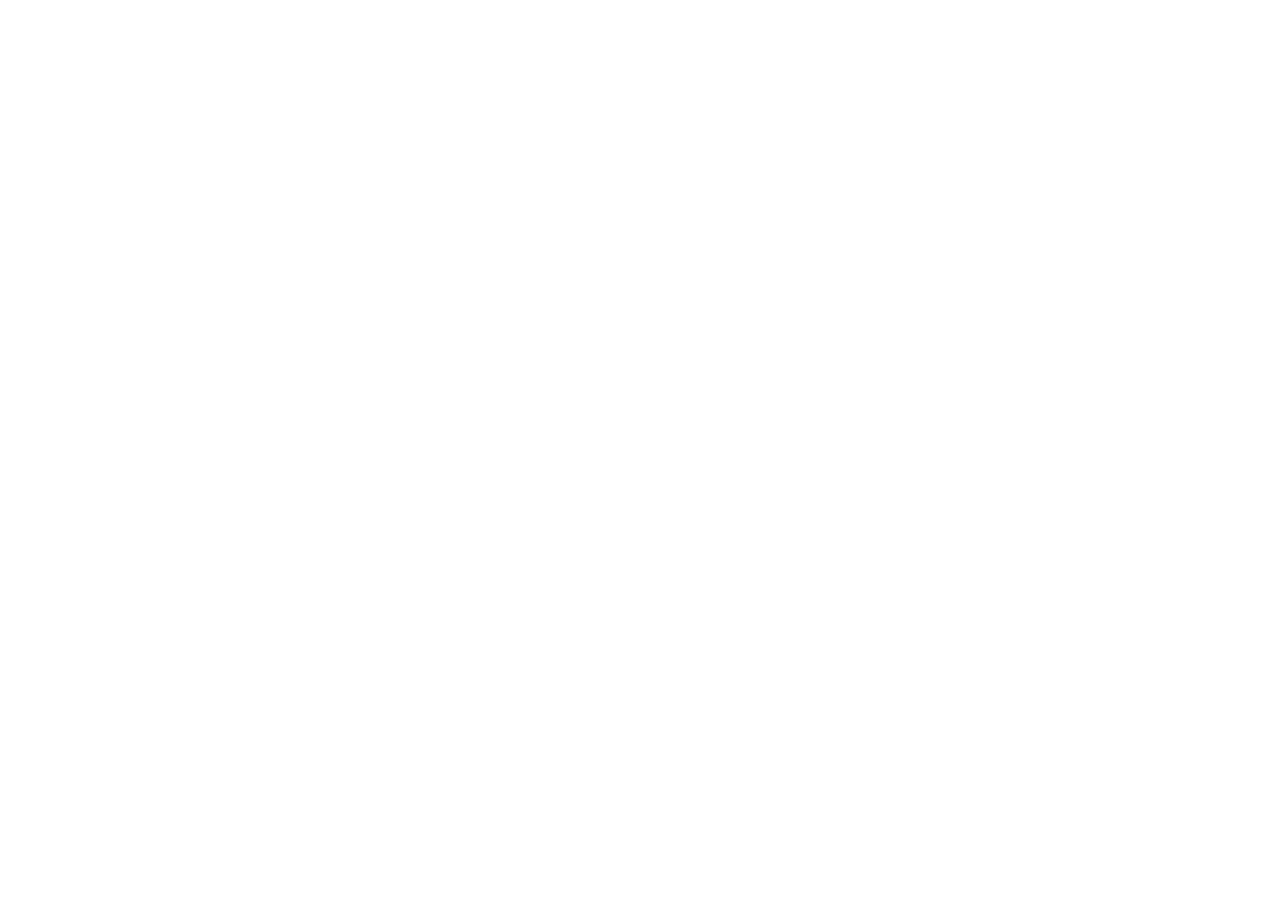
==== projects/project_test_js/index.html @ 8b737e3f "ff" ====
<!doctype html><html lang="en"><head><meta charset="utf-8"/><link rel="icon" href="/favicon.ico"/><meta name="viewport" content="width=device-width,initial-scale=1"/><meta name="theme-color" content="#000000"/><meta name="description" content="Web site created using create-react-app"/><link rel="apple-touch-icon" href="/logo192.png"/><link rel="manifest" href="/manifest.json"/><title>React App</title><script defer="defer" src="/static/js/main.9b6e6cbf.js"></script><link href="/static/css/main.0be42e84.css" rel="stylesheet"></head><body><noscript>You need to enable JavaScript to run this app.</noscript><div id="root"></div></body></html>
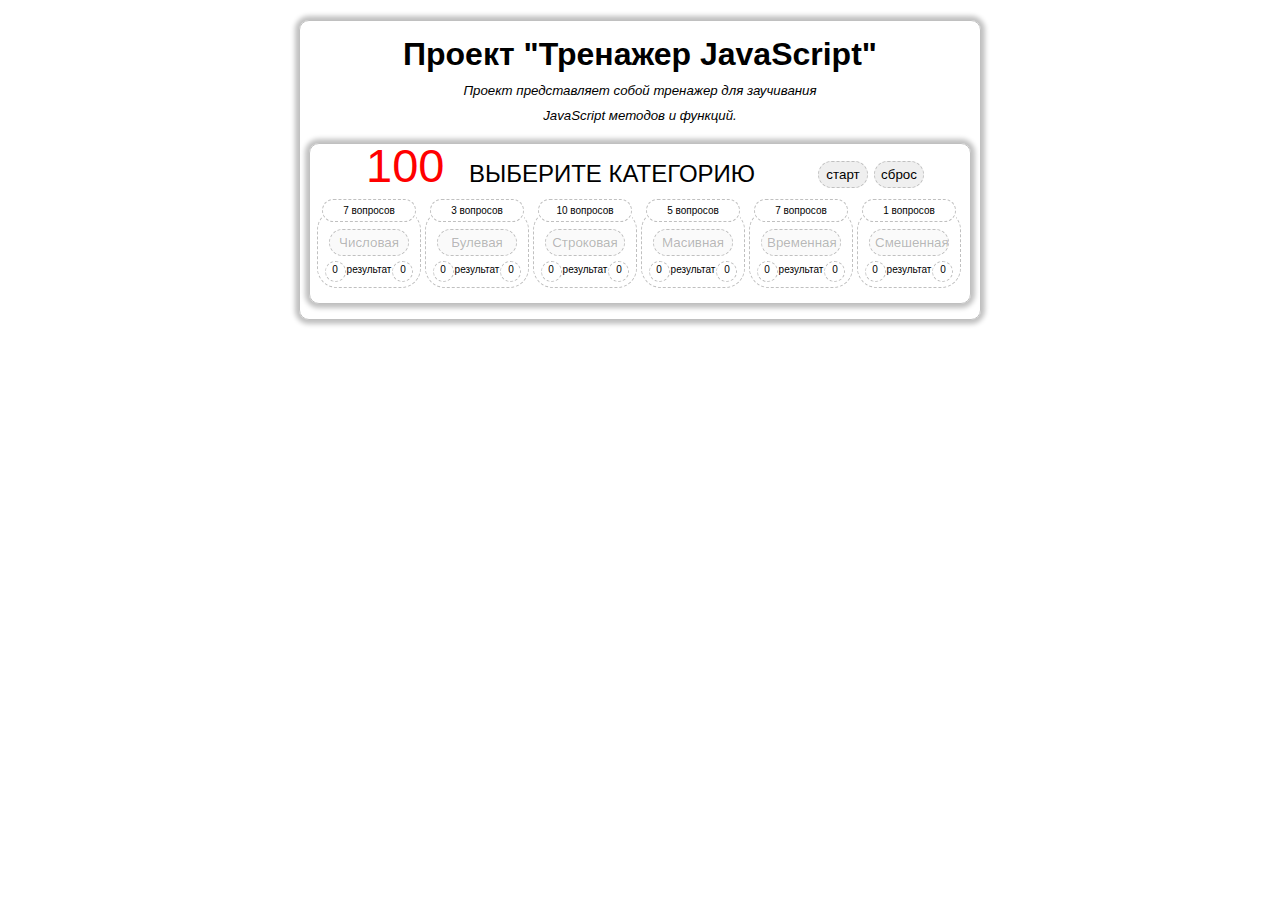
==== commit 4fe5e6ef: "add project" ====
--- a/projects/project_test_js/index.html
+++ b/projects/project_test_js/index.html
@@ -1 +1 @@
-<!doctype html><html lang="en"><head><meta charset="utf-8"/><link rel="icon" href="/favicon.ico"/><meta name="viewport" content="width=device-width,initial-scale=1"/><meta name="theme-color" content="#000000"/><meta name="description" content="Web site created using create-react-app"/><link rel="apple-touch-icon" href="/logo192.png"/><link rel="manifest" href="/manifest.json"/><title>React App</title><script defer="defer" src="/static/js/main.9b6e6cbf.js"></script><link href="/static/css/main.0be42e84.css" rel="stylesheet"></head><body><noscript>You need to enable JavaScript to run this app.</noscript><div id="root"></div></body></html>+<!doctype html><html lang="en"><head><meta charset="utf-8"/><link rel="icon" href="/projects/project_test_js/favicon.ico"/><meta name="viewport" content="width=device-width,initial-scale=1"/><meta name="theme-color" content="#000000"/><meta name="description" content="Web site created using create-react-app"/><link rel="apple-touch-icon" href="/projects/project_test_js/logo192.png"/><link rel="manifest" href="/projects/project_test_js/manifest.json"/><title>React App</title><script defer="defer" src="/projects/project_test_js/static/js/main.757f4f73.js"></script><link href="/projects/project_test_js/static/css/main.0be42e84.css" rel="stylesheet"></head><body><noscript>You need to enable JavaScript to run this app.</noscript><div id="root"></div></body></html>--- a/projects/project_test_js/static/css/main.0be42e84.css
+++ b/projects/project_test_js/static/css/main.0be42e84.css
@@ -0,0 +1,2 @@
+body{-webkit-font-smoothing:antialiased;-moz-osx-font-smoothing:grayscale;font-family:-apple-system,BlinkMacSystemFont,Segoe UI,Roboto,Oxygen,Ubuntu,Cantarell,Fira Sans,Droid Sans,Helvetica Neue,sans-serif;margin:0}code{font-family:source-code-pro,Menlo,Monaco,Consolas,Courier New,monospace}@media(max-width:500px){#basic{width:315px}#basic1{display:inline;width:285px}#basic1,#h2{text-align:center}#h2{font-weight:400;margin:88px -14px 6px -16px}#timer{color:red;font-size:47px;font-weight:500;margin:32px 0 0 49px;position:absolute;text-align:right}#blochok{border:1px dashed silver;border-radius:20px;float:left;margin:7px 19px 3px;padding:4px;width:80px}}@media(min-width:500px) and (max-width:700px){#basic{width:450px}#basic1{display:inline;width:420px}#basic1,#h2{text-align:center}#h2{font-weight:400;margin:45px 35px 10px -58px;padding:1px 1px 1px 122px}#timer{color:red;font-size:47px;font-weight:500;margin:-4px 0 0 -100px;position:absolute;text-align:right}#blochok{border:1px dashed silver;border-radius:20px;float:left;margin:7px 19px 3px 16px;padding:4px;width:80px}}@media(min-width:700px) and (max-width:2200px){#basic{width:670px}#basic1{width:650px}#h2{font-weight:400;margin:10px;padding:1px 1px 1px 122px;text-align:center}#timer{color:red;font-size:47px;font-weight:500;margin:-11px 0 0 -180px;position:absolute;text-align:right}#blochok{border:1px dashed silver;border-radius:20px;float:left;padding:4px;width:80px}}.App{text-align:center}.App-logo{height:40vmin;pointer-events:none}@media (prefers-reduced-motion:no-preference){.App-logo{-webkit-animation:App-logo-spin 20s linear infinite;animation:App-logo-spin 20s linear infinite}}.App-header{align-items:center;background-color:#282c34;color:#fff;display:flex;flex-direction:column;font-size:calc(10px + 2vmin);justify-content:center;min-height:100vh}.App-link{color:#61dafb}@-webkit-keyframes App-logo-spin{0%{-webkit-transform:rotate(0deg);transform:rotate(0deg)}to{-webkit-transform:rotate(1turn);transform:rotate(1turn)}}@keyframes App-logo-spin{0%{-webkit-transform:rotate(0deg);transform:rotate(0deg)}to{-webkit-transform:rotate(1turn);transform:rotate(1turn)}}
+/*# sourceMappingURL=main.0be42e84.css.map*/